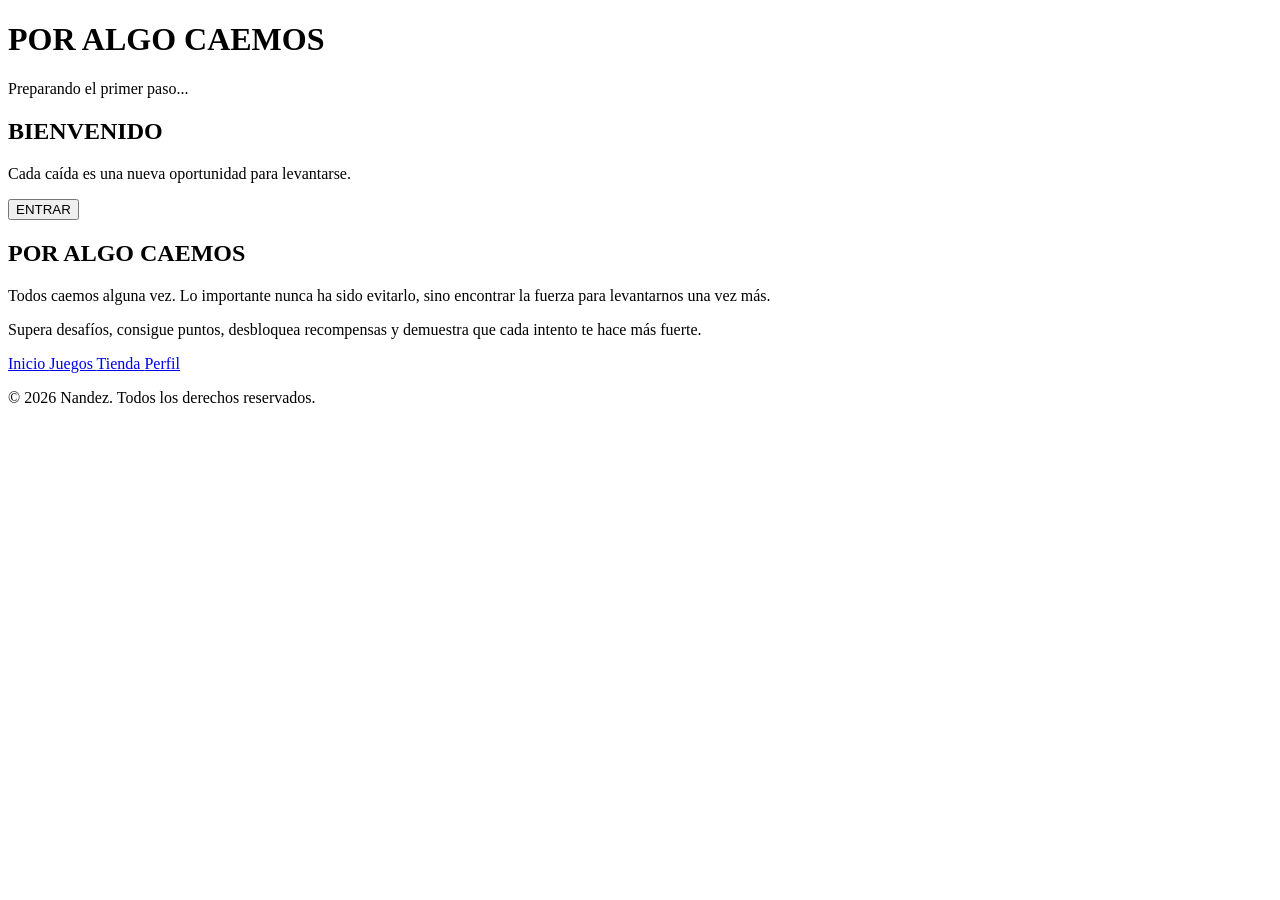
==== index.html @ 40eab798 "Actualizar index.html" ====
<!DOCTYPE html>
<html lang="es">

<head>

    <meta charset="UTF-8">

    <meta name="viewport" content="width=device-width, initial-scale=1.0">

    <title>POR ALGO CAEMOS</title>

    <link rel="icon" type="image/png" href="favicon.png">

    <link rel="stylesheet" href="style.css">

    <link rel="manifest" href="manifest.json">

    <meta name="theme-color" content="#2B0A0A">

</head>

<body>

    <div id="loading-screen">

        <h1>

            POR ALGO CAEMOS

        </h1>

        <p class="loading-text">

            Preparando el primer paso...

        </p>

        <div class="loading-bar">

            <div class="loading-progress"></div>

        </div>

    </div>


    <div id="welcome-popup">

        <div class="popup">

            <h2>

                BIENVENIDO

            </h2>

            <p>

                Cada caída es una nueva oportunidad para levantarse.

            </p>

            <button id="enter-button">

                ENTRAR

            </button>

        </div>

    </div>


    <div id="app">

        <main class="home-container">

            <section class="home-content">

                <h1>

                    POR ALGO CAEMOS

                </h1>

                <p>

                    Todos caemos alguna vez. Lo importante nunca ha sido evitarlo,
                    sino encontrar la fuerza para levantarnos una vez más.

                </p>

                <p>

                    Supera desafíos, consigue puntos, desbloquea recompensas
                    y demuestra que cada intento te hace más fuerte.

                </p>

            </section>


            <nav class="side-menu">

                <a href="index.html" class="active">

                    Inicio

                </a>

                <a href="juegos.html">

                    Juegos

                </a>

                <a href="tienda.html">

                    Tienda

                </a>

                <a href="perfil.html">

                    Perfil

                </a>

            </nav>

        </main>

    </div>

    <footer class="site-footer">

        <p>
            © 2026 Nandez. Todos los derechos reservados.
        </p>

    </footer>

    <script src="script.js"></script>

</body>

</html>
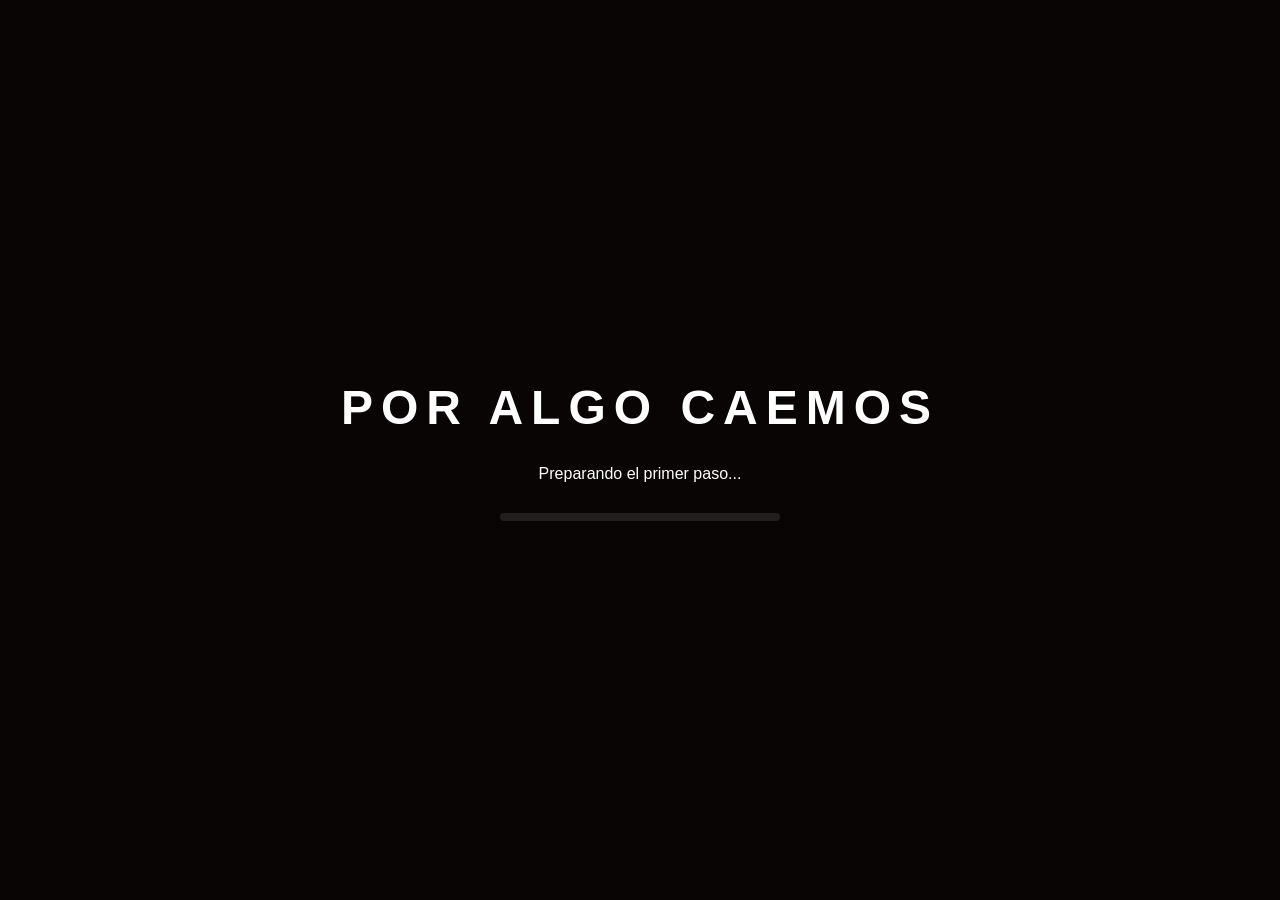
==== commit 01582e71: "Update index.html" ====
--- a/index.html
+++ b/index.html
@@ -19,7 +19,7 @@
 
 </head>
 
-<body>
+<body class="home-page">
 
     <div id="loading-screen">
 
@@ -144,4 +144,4 @@
 
 </body>
 
-</html>+</html>
--- a/style.css
+++ b/style.css
@@ -0,0 +1,1743 @@
+@font-face{
+
+    font-family:"SF Pro";
+
+    src:url("./SF-Pro.woff2") format("woff2");
+
+    font-weight:100 900;
+
+    font-style:normal;
+
+    font-display:swap;
+
+}
+
+:root{
+
+    --background:#0A0505;
+
+    --surface:#1A0D0D;
+
+    --text:#F5F5F5;
+
+    --text-secondary:#C7B5B5;
+
+    --primary:#C1121F;
+
+    --primary-hover:#E63946;
+
+    --border:rgba(255,255,255,.08);
+
+    --radius:18px;
+
+}
+
+*{
+
+    margin:0;
+
+    padding:0;
+
+    box-sizing:border-box;
+
+}
+
+html{
+
+    min-height:100%;
+
+    scroll-behavior:smooth;
+
+}
+
+body{
+
+    min-height:100vh;
+
+    display:flex;
+
+    flex-direction:column;
+
+    font-family:"SF Pro",sans-serif;
+
+    background:var(--background);
+
+    color:var(--text);
+
+    overflow:hidden;
+
+}
+
+#app{
+
+    width:100%;
+
+    flex:1;
+
+    min-height:0;
+
+    overflow:hidden;
+
+}
+
+.home-container{
+
+    width:100%;
+
+    height:100%;
+
+    display:flex;
+
+    justify-content:center;
+
+    align-items:center;
+
+    position:relative;
+
+    padding:60px 20px 20px;
+
+    animation:pageEnter .7s ease forwards;
+
+}
+
+
+.home-content{
+
+    width:100%;
+    max-width:950px;
+    text-align:center;
+    display:flex;
+    flex-direction:column;
+    align-items:center;
+    padding:40px;
+    transform:translateY(100px);
+
+}
+
+.home-content h1{
+
+    font-size:4rem;
+
+    font-weight:800;
+
+    letter-spacing:10px;
+
+    margin-bottom:18px;
+
+}
+
+.home-content p{
+
+    max-width:650px;
+
+    color:var(--text-secondary);
+
+    font-size:1.15rem;
+
+    line-height:1.9;
+
+    margin-bottom:24px;
+
+}
+
+.side-menu{
+
+    position:fixed;
+
+    right:35px;
+
+    top:50%;
+
+    transform:translateY(-50%);
+
+    width:230px;
+
+    padding:25px;
+
+    display:flex;
+
+    flex-direction:column;
+
+    gap:15px;
+
+    background:rgba(26,13,13,.78);
+
+    backdrop-filter:blur(18px);
+
+    -webkit-backdrop-filter:blur(18px);
+
+    border:1px solid var(--border);
+
+    border-radius:22px;
+
+    animation:menuEnter .7s cubic-bezier(.22,1,.36,1) forwards;
+
+}
+
+.side-menu a{
+
+    text-decoration:none;
+
+    color:var(--text-secondary);
+
+    padding:15px 20px;
+
+    border-radius:14px;
+
+    font-size:1rem;
+
+    font-weight:600;
+
+    border:1px solid transparent;
+
+    transition:.25s ease;
+
+}
+
+.side-menu a:hover{
+
+    color:white;
+
+    background:rgba(255,255,255,.05);
+
+    transform:translateX(-5px);
+
+}
+
+.side-menu a.active{
+
+    color:white;
+
+    background:rgba(193,18,31,.18);
+
+    border:1px solid rgba(193,18,31,.55);
+
+    box-shadow:0 0 18px rgba(193,18,31,.20);
+
+}
+
+#profile-container{
+
+    width:100%;
+
+    display:flex;
+
+    flex-direction:column;
+
+    align-items:center;
+
+    justify-content:center;
+
+    text-align:center;
+
+}
+
+.profile-name{
+
+    font-size:2.2rem;
+
+    letter-spacing:3px;
+
+    margin-bottom:35px;
+
+}
+
+.profile-stats{
+
+    width:300px;
+
+    display:flex;
+
+    flex-direction:column;
+
+    gap:18px;
+
+    padding:25px;
+
+    background:rgba(26,13,13,.78);
+
+    backdrop-filter:blur(18px);
+
+    -webkit-backdrop-filter:blur(18px);
+
+    border:1px solid var(--border);
+
+    border-radius:22px;
+
+}
+
+.profile-stats p{
+
+    color:var(--text-secondary);
+
+    font-size:1.1rem;
+
+}
+
+.profile-input{
+
+    display:flex;
+
+    justify-content:center;
+
+    align-items:center;
+
+    gap:12px;
+
+    margin-top:25px;
+
+    margin-bottom:40px;
+
+}
+
+.profile-input input{
+
+    width:220px;
+
+    padding:14px 18px;
+
+    border-radius:18px;
+
+    border:1px solid var(--border);
+
+    background:rgba(26,13,13,.78);
+
+    color:white;
+
+    font-family:"SF Pro",sans-serif;
+
+    font-size:1rem;
+
+    outline:none;
+
+}
+
+.profile-input input:focus{
+
+    border-color:rgba(193,18,31,.6);
+
+    box-shadow:0 0 14px rgba(193,18,31,.18);
+
+}
+
+.profile-input button{
+
+    padding:14px 22px;
+
+    border:none;
+
+    border-radius:18px;
+
+    background:rgba(193,18,31,.20);
+
+    color:white;
+
+    font-family:"SF Pro",sans-serif;
+
+    font-size:1rem;
+
+    font-weight:700;
+
+    cursor:pointer;
+
+    transition:.25s ease;
+
+}
+
+.profile-input button:hover{
+
+    background:rgba(193,18,31,.35);
+
+    transform:translateY(-3px);
+
+}
+
+.game-profile-card{
+
+    width:100%;
+
+    max-width:500px;
+
+    padding:25px;
+
+    margin-top:25px;
+
+    background:rgba(26,13,13,.78);
+
+    backdrop-filter:blur(18px);
+
+    -webkit-backdrop-filter:blur(18px);
+
+    border:1px solid var(--border);
+
+    border-radius:22px;
+
+}
+
+
+.game-profile-header{
+
+    display:flex;
+
+    align-items:center;
+
+    justify-content:center;
+
+    gap:15px;
+
+}
+
+
+.game-profile-header img{
+
+    width:80px;
+
+    height:80px;
+
+    object-fit:contain;
+
+    border-radius:18px;
+
+}
+
+
+.game-profile-header h3{
+
+    font-size:1.4rem;
+
+}
+
+
+.game-profile-stats{
+
+    margin-top:20px;
+
+}
+
+
+.game-profile-stats p{
+
+    color:var(--text-secondary);
+
+    margin:10px 0;
+
+    font-size:1.05rem;
+
+}
+
+
+.page-content{
+
+    animation:pageEnter .6s ease forwards;
+
+}
+
+.fade-item{
+
+    opacity:0;
+
+    transform:translateY(20px);
+
+    animation:itemEnter .6s ease forwards;
+
+}
+
+.fade-item:nth-child(1){
+
+    animation-delay:.1s;
+
+}
+
+.fade-item:nth-child(2){
+
+    animation-delay:.2s;
+
+}
+
+.fade-item:nth-child(3){
+
+    animation-delay:.3s;
+
+}
+
+body.page-exit{
+
+    animation:pageExit .35s ease forwards;
+
+}
+
+@keyframes pageEnter{
+
+    from{
+
+        opacity:0;
+
+        transform:translateY(20px);
+
+    }
+
+    to{
+
+        opacity:1;
+
+        transform:translateY(0);
+
+    }
+
+}
+
+@keyframes itemEnter{
+
+    from{
+
+        opacity:0;
+
+        transform:translateY(20px);
+
+    }
+
+    to{
+
+        opacity:1;
+
+        transform:translateY(0);
+
+    }
+
+}
+
+@keyframes pageExit{
+
+    from{
+
+        opacity:1;
+
+        transform:translateY(0);
+
+        filter:blur(0);
+
+    }
+
+    to{
+
+        opacity:0;
+
+        transform:translateY(-12px);
+
+        filter:blur(3px);
+
+    }
+
+}
+
+@keyframes menuEnter{
+
+    from{
+
+        opacity:0;
+
+        transform:translate(80px,-50%);
+
+    }
+
+    to{
+
+        opacity:1;
+
+        transform:translate(0,-50%);
+
+    }
+
+}
+
+.games-grid{
+
+    width:100%;
+
+    display:grid;
+
+    grid-template-columns:repeat(3,1fr);
+
+    gap:25px;
+
+    margin-top:35px;
+
+}
+
+.game-card{
+
+    display:flex;
+
+    flex-direction:column;
+
+    justify-content:space-between;
+
+    align-items:center;
+
+    text-align:center;
+
+    min-height:320px;
+
+    padding:25px;
+
+    background:rgba(26,13,13,.78);
+
+    backdrop-filter:blur(18px);
+
+    -webkit-backdrop-filter:blur(18px);
+
+    border:1px solid var(--border);
+
+    border-radius:22px;
+
+    transition:.25s ease;
+
+}
+
+.game-card:hover{
+
+    transform:translateY(-6px);
+
+    border-color:rgba(193,18,31,.60);
+
+    box-shadow:0 10px 30px rgba(193,18,31,.18);
+
+}
+
+.game-icon{
+
+    font-size:3.5rem;
+
+    margin-bottom:15px;
+
+}
+
+.game-icon img{
+
+    width:90px;
+
+    height:90px;
+
+    object-fit:contain;
+
+    image-rendering:pixelated;
+
+}
+
+.game-card h2{
+
+    margin-bottom:15px;
+
+    font-size:1.35rem;
+
+}
+
+.game-card p{
+
+    color:var(--text-secondary);
+
+    font-size:.95rem;
+
+    line-height:1.6;
+
+    margin-bottom:20px;
+
+}
+
+.game-record{
+
+    margin-bottom:20px;
+
+    font-weight:700;
+
+    color:white;
+
+}
+
+.play-button{
+
+    display:inline-flex;
+
+    justify-content:center;
+
+    align-items:center;
+
+    width:100%;
+
+    padding:14px;
+
+    border-radius:16px;
+
+    text-decoration:none;
+
+    color:white;
+
+    background:rgba(193,18,31,.18);
+
+    border:1px solid rgba(193,18,31,.45);
+
+    transition:.25s ease;
+
+}
+
+.play-button:hover{
+
+    background:rgba(193,18,31,.35);
+
+    transform:translateY(-2px);
+
+}
+
+.game-card.locked{
+
+    opacity:.55;
+
+}
+
+.game-card.locked:hover{
+
+    transform:none;
+
+    box-shadow:none;
+
+    border-color:var(--border);
+
+}
+
+.game-card.locked .game-icon{
+
+    filter:grayscale(100%);
+
+}
+
+
+
+/* ========================= */
+/* TABLET */
+/* ========================= */
+
+@media(max-width:1200px){
+
+    .home-content h1{
+
+        font-size:3.2rem;
+
+    }
+
+    .side-menu{
+
+        right:20px;
+
+        width:210px;
+
+    }
+
+}
+
+/* ========================= */
+/* MOVIL */
+/* ========================= */
+
+@media(max-width:900px){
+
+    body{
+
+        overflow:auto;
+
+    }
+
+    .home-container{
+
+        height:auto;
+
+        min-height:100vh;
+
+        flex-direction:column;
+
+        justify-content:flex-start;
+
+        align-items:center;
+
+        padding:40px 20px 120px;
+
+    }
+
+    .home-content{
+
+        width:100%;
+
+        padding:20px;
+
+        margin:0;
+
+    }
+
+    .home-content h1{
+
+        font-size:2.2rem;
+
+        letter-spacing:5px;
+
+    }
+
+    .home-content p{
+
+        font-size:.95rem;
+
+        line-height:1.7;
+
+    }
+
+    .side-menu{
+
+        position:relative;
+
+        top:auto;
+
+        right:auto;
+
+        transform:none;
+
+        width:100%;
+
+        margin-top:35px;
+
+        padding:20px;
+
+        animation:none;
+
+    }
+
+    .side-menu a{
+
+        text-align:center;
+
+        padding:13px;
+
+    }
+
+    .profile-input{
+
+        flex-direction:column;
+
+        width:100%;
+
+    }
+
+    .profile-input input{
+
+        width:100%;
+
+        max-width:280px;
+
+    }
+
+    .games-grid{
+
+        grid-template-columns:repeat(2,1fr);
+
+        gap:18px;
+
+    }
+
+    .game-card{
+
+        min-height:270px;
+
+        padding:20px;
+
+    }
+
+    .game-icon{
+
+        font-size:2.8rem;
+
+    }
+
+    .game-icon img{
+
+        width:70px;
+
+        height:70px;
+
+    }
+
+    .game-card h2{
+
+        font-size:1.1rem;
+
+    }
+
+    .game-card p{
+
+        font-size:.9rem;
+
+    }
+
+}
+
+@media(max-width:550px){
+
+    .games-grid{
+
+        grid-template-columns:1fr;
+
+    }
+
+    .home-content h1{
+
+        font-size:1.9rem;
+
+        letter-spacing:3px;
+
+    }
+
+    .home-content p{
+
+        font-size:.9rem;
+
+    }
+
+    .game-card{
+
+        min-height:240px;
+
+    }
+
+}
+
+
+#welcome-popup{
+
+    position:fixed;
+
+    inset:0;
+
+    display:flex;
+
+    justify-content:center;
+
+    align-items:center;
+
+    background:rgba(10,5,5,.75);
+
+    backdrop-filter:blur(12px);
+
+    -webkit-backdrop-filter:blur(12px);
+
+    z-index:1000;
+
+}
+
+
+.popup{
+
+    width:90%;
+
+    max-width:420px;
+
+    padding:40px;
+
+    text-align:center;
+
+    background:rgba(26,13,13,.9);
+
+    border:1px solid rgba(193,18,31,.35);
+
+    border-radius:24px;
+
+    box-shadow:0 0 40px rgba(193,18,31,.25);
+
+}
+
+
+.popup h2{
+
+    font-size:2rem;
+
+    margin-bottom:15px;
+
+}
+
+
+.popup p{
+
+    color:var(--text-secondary);
+
+    margin-bottom:30px;
+
+}
+
+
+#enter-button{
+
+    width:200px;
+
+    padding:14px;
+
+    border:none;
+
+    border-radius:18px;
+
+    background:var(--primary);
+
+    color:white;
+
+    font-family:"SF Pro",sans-serif;
+
+    font-size:1rem;
+
+    font-weight:700;
+
+    cursor:pointer;
+
+    transition:.25s ease;
+
+}
+
+
+#enter-button:hover{
+
+    background:var(--primary-hover);
+
+    transform:translateY(-3px);
+
+}
+
+
+#loading-screen{
+
+    position:fixed;
+
+    inset:0;
+
+    display:flex;
+
+    flex-direction:column;
+
+    justify-content:center;
+
+    align-items:center;
+
+    gap:30px;
+
+    background:var(--background);
+
+    color:white;
+
+    z-index:2000;
+
+}
+
+
+#loading-screen h1{
+
+    font-size:3rem;
+
+    font-weight:800;
+
+    letter-spacing:8px;
+
+    text-align:center;
+
+}
+
+
+.loading-bar{
+
+    width:280px;
+
+    height:8px;
+
+    background:rgba(255,255,255,.1);
+
+    border-radius:20px;
+
+    overflow:hidden;
+
+}
+
+
+.loading-progress{
+
+    width:0%;
+
+    height:100%;
+
+    background:var(--primary);
+
+    border-radius:20px;
+
+    transition:.2s ease;
+
+}
+
+
+@media(max-width:600px){
+
+    #loading-screen h1{
+
+        font-size:2rem;
+
+        letter-spacing:4px;
+
+    }
+
+
+    .loading-bar{
+
+        width:220px;
+
+    }
+
+}
+
+
+
+#profile-required-popup{
+
+    position:fixed;
+
+    inset:0;
+
+    display:none;
+
+    justify-content:center;
+
+    align-items:center;
+
+    background:rgba(10,5,5,.75);
+
+    backdrop-filter:blur(12px);
+
+    -webkit-backdrop-filter:blur(12px);
+
+    z-index:1000;
+
+}
+
+.popup-content{
+
+    width:90%;
+
+    max-width:420px;
+
+    padding:40px;
+
+    text-align:center;
+
+    background:rgba(26,13,13,.9);
+
+    border:1px solid rgba(193,18,31,.35);
+
+    border-radius:24px;
+
+    box-shadow:0 0 40px rgba(193,18,31,.25);
+
+}
+
+.popup-content h2{
+
+    font-size:2rem;
+
+    margin-bottom:15px;
+
+}
+
+.popup-content p{
+
+    color:var(--text-secondary);
+
+    margin-bottom:30px;
+
+}
+
+.popup-content a{
+
+    display:inline-block;
+
+    padding:14px 24px;
+
+    border-radius:18px;
+
+    background:var(--);
+
+    color:white;
+
+    text-decoration:none;
+
+    font-weight:700;
+
+    transition:.25s ease;
+
+}
+
+.popup-content a:hover{
+
+    background:var(--primary-hover);
+
+    transform:translateY(-3px);
+
+}
+
+
+
+.shop-section{
+
+    margin-top:45px;
+
+}
+
+.shop-section h2{
+
+    color:white;
+
+    font-size:30px;
+
+    margin-bottom:25px;
+
+}
+
+.shop-section h3{
+
+    margin-top:45px;
+
+    margin-bottom:25px;
+
+}
+
+.shop-section .shop-grid{
+
+    margin-bottom:50px;
+
+}
+
+.inventory-section h3{
+
+    margin-top:45px;
+
+    margin-bottom:25px;
+
+}
+
+
+.inventory-section .shop-grid{
+
+    margin-bottom:50px;
+
+}
+
+.shop-grid{
+
+    display:grid;
+
+    grid-template-columns:repeat(3,1fr);
+
+    gap:22px;
+
+    margin-bottom:20px;
+
+}
+
+.shop-card{
+
+    background:#1b1010;
+
+    border:2px solid #382020;
+
+    border-radius:18px;
+
+    padding:18px;
+
+    text-align:center;
+
+    transition:.25s;
+
+}
+
+.shop-card:hover{
+
+    transform:translateY(-5px);
+
+    border-color:#8b2d2d;
+
+    box-shadow:0 0 18px rgba(139,45,45,.35);
+
+}
+
+.shop-preview{
+
+    width:100%;
+
+    aspect-ratio:1;
+
+    background:#2b1717;
+
+    border-radius:12px;
+
+    overflow:hidden;
+
+    display:flex;
+
+    align-items:center;
+
+    justify-content:center;
+
+    margin-bottom:15px;
+
+}
+
+.shop-preview img{
+
+    width:100%;
+
+    height:100%;
+
+    object-fit:cover;
+
+}
+
+.shop-placeholder{
+
+    width:100%;
+
+    aspect-ratio:1;
+
+    background:#2b1717;
+
+    border-radius:12px;
+
+    display:flex;
+
+    align-items:center;
+
+    justify-content:center;
+
+    font-size:70px;
+
+    color:#555;
+
+    margin-bottom:15px;
+
+}
+
+.shop-card h3{
+
+    color:white;
+
+    font-size:20px;
+
+    margin-bottom:10px;
+
+}
+
+.shop-price{
+
+    color:#d7b46a;
+
+    font-size:18px;
+
+    font-weight:bold;
+
+    margin-bottom:15px;
+
+}
+
+.shop-button{
+
+    width:100%;
+
+    padding:12px;
+
+    border:none;
+
+    border-radius:10px;
+
+    background:#8b2d2d;
+
+    color:white;
+
+    font-size:16px;
+
+    font-weight:bold;
+
+    cursor:pointer;
+
+    transition:.2s;
+
+}
+
+.shop-button:hover{
+
+    background:#b83f3f;
+
+}
+
+.shop-button:disabled{
+
+    background:#444;
+
+    color:#999;
+
+    cursor:not-allowed;
+
+}
+
+@media(max-width:768px){
+
+    .shop-grid{
+
+        grid-template-columns:repeat(2,1fr);
+
+    }
+
+}
+
+@media(max-width:520px){
+
+    .shop-card{
+
+        padding:14px;
+
+    }
+
+    .shop-card h3{
+
+        font-size:17px;
+
+    }
+
+    .shop-price{
+
+        font-size:15px;
+
+    }
+
+    .shop-placeholder{
+
+        font-size:55px;
+
+    }
+
+}
+
+
+
+.shop-game-title{
+
+    display:flex;
+
+    align-items:center;
+
+    justify-content:center;
+
+    gap:14px;
+
+}
+
+.shop-game-title img{
+
+    width:52px;
+
+    height:52px;
+
+    object-fit:contain;
+
+    image-rendering:pixelated;
+
+}
+
+.rarity-gold{
+
+    color:#d7b46a !important;
+
+}
+
+.rarity-purple{
+
+    color:#b36cff !important;
+
+}
+
+.rarity-blue{
+
+    color:#58b8ff !important;
+
+}
+
+
+
+.inventory-section{
+
+    width:100%;
+
+    margin-top:60px;
+
+}
+
+.inventory-section>h2{
+
+    font-size:2rem;
+
+    margin-bottom:35px;
+
+}
+
+.inventory-game{
+
+    margin-bottom:60px;
+
+    padding:30px;
+
+    background:rgba(26,13,13,.78);
+
+    backdrop-filter:blur(18px);
+
+    -webkit-backdrop-filter:blur(18px);
+
+    border:1px solid var(--border);
+
+    border-radius:22px;
+
+}
+
+.inventory-game p{
+
+    margin:20px 0 0;
+
+    color:var(--text-secondary);
+
+}
+
+
+#dynamic-island{
+
+    position:fixed;
+
+    top:18px;
+
+    left:50%;
+
+    transform:translateX(-50%) translateY(-80px) scale(.9);
+
+    min-width:340px;
+
+    max-width:90vw;
+
+    padding:18px 26px;
+
+    background:rgba(15,15,15,.92);
+
+    backdrop-filter:blur(24px);
+
+    -webkit-backdrop-filter:blur(24px);
+
+    border-radius:999px;
+
+    border:1px solid rgba(255,255,255,.08);
+
+    box-shadow:0 15px 45px rgba(0,0,0,.45);
+
+    display:flex;
+
+    justify-content:center;
+
+    align-items:center;
+
+    opacity:0;
+
+    pointer-events:none;
+
+    z-index:9999;
+
+    overflow:hidden;
+
+    transition:
+    transform .45s cubic-bezier(.22,1,.36,1),
+    opacity .35s ease;
+
+}
+
+#dynamic-island.show{
+
+    opacity:1;
+
+    transform:translateX(-50%) translateY(0) scale(1);
+
+}
+
+#dynamic-island.hide{
+
+    opacity:0;
+
+    transform:translateX(-50%) translateY(-45px) scale(.92);
+
+}
+
+#dynamic-island-text{
+
+    color:white;
+
+    font-size:15px;
+
+    font-weight:600;
+
+    text-align:center;
+
+    line-height:1.4;
+
+}
+
+#dynamic-island::after{
+
+    content:"";
+
+    position:absolute;
+
+    left:0;
+
+    bottom:0;
+
+    width:100%;
+
+    height:3px;
+
+    background:white;
+
+    transform-origin:left;
+
+    transform:scaleX(1);
+
+}
+
+#dynamic-island.show::after{
+
+    animation:islandBar 3s linear forwards;
+
+}
+
+@keyframes islandBar{
+
+    from{
+
+        transform:scaleX(1);
+
+    }
+
+    to{
+
+        transform:scaleX(0);
+
+    }
+
+}
+
+.site-footer{
+
+    width:100%;
+
+    flex-shrink:0;
+
+    text-align:center;
+
+    padding:20px 20px 25px;
+
+    color:rgba(199,181,181,.55);
+
+    font-size:.75rem;
+
+    letter-spacing:.3px;
+
+}
+
+.site-footer p{
+
+    margin:0;
+
+}
+
+
+body.shop-page{
+
+    overflow-x:hidden;
+
+    overflow-y:auto;
+
+}
+
+body.shop-page #app{
+
+    height:auto;
+
+    min-height:100vh;
+
+    overflow:visible;
+
+}
+
+body.shop-page .home-container{
+
+    height:auto;
+
+    min-height:100vh;
+
+    justify-content:center;
+
+    align-items:flex-start;
+
+    padding:80px 300px 80px 20px;
+
+    animation:none;
+
+}
+
+body.shop-page .home-content{
+
+    transform:none;
+
+    animation:pageEnter .6s ease forwards;
+
+}
+
+
+body.profile-page{
+
+    overflow-x:hidden;
+
+    overflow-y:auto;
+
+}
+
+body.profile-page #app{
+
+    height:auto;
+
+    min-height:100vh;
+
+    overflow:visible;
+
+}
+
+body.profile-page .home-container{
+
+    height:auto;
+
+    min-height:100vh;
+
+    justify-content:center;
+
+    align-items:flex-start;
+
+    padding:80px 300px 80px 20px;
+
+    animation:none;
+
+}
+
+body.profile-page .home-content{
+
+    transform:none;
+
+    animation:pageEnter .6s ease forwards;
+
+}
